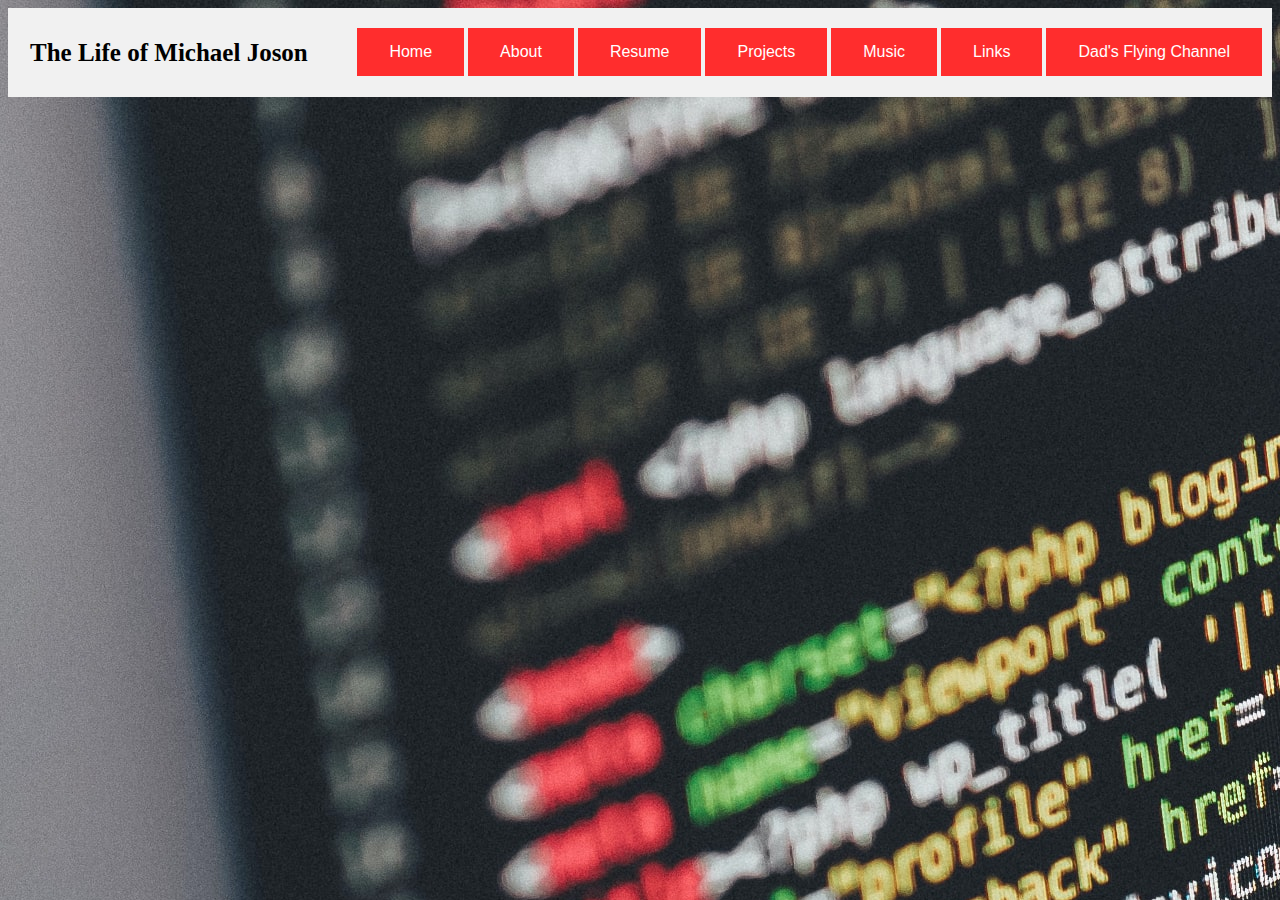
==== index.html @ bec70afe "first commit" ====
<!DOCTYPE html PUBLIC "-//W3C//DTD XHTML 1.0 Strict//EN" "http://www.w3.org/TR/xhtml1/DTD/xhtml1-strict.dtd">
<html>
<head>

    <script>
        function resumeLocation() {
            
        }
      </script>

	<title>Michael Joson Homepage</title>
	<meta http-equiv="content-type" content="text/html; charset=utf-8" />

	<meta name="keywords" content="" />
	<meta name="description" content="" />

	<link rel="stylesheet" type="text/css" href="style.css" media="all" />

</head>
<body>
<div class="header">
    <a href="#default" class="logo">The Life of Michael Joson</a>
    <div class="header-right">
        <input type="button" class="button" value="Home" onclick="window.location.href='index.html'">
        <input type="button" class="button" value="About" onclick="window.location.href='index.html'">
        <input type="button" class="button" value="Resume" onclick="window.location.href='Resume.html'">
        <input type="button" class="button" value="Projects" onclick="window.location.href='index.html'">
        <input type="button" class="button" value="Music" onclick="window.location.href='index.html'">
        <input type="button" class="button" value="Links" onclick="window.location.href='index.html'">
        <input type="button" class="button" value="Dad's Flying Channel" onclick="window.location.href = 'https://www.youtube.com/user/msj143'">
    </div>
  </div>


</body>
</html>
---- style.css ----
/* Style the header with a grey background and some padding */
.header {
    overflow: hidden;
    background-color: #f1f1f1;
    padding: 20px 10px;
  }
  
  /* Style the header links */
  .header a {
    float: left;
    color: black;
    text-align: center;
    padding: 12px;
    text-decoration: none;
    font-size: 18px;
    line-height: 25px;
    border-radius: 4px;
  }
  
  /* Style the logo link (notice that we set the same value of line-height and font-size to prevent the header to increase when the font gets bigger */
  .header a.logo {
    font-size: 25px;
    font-weight: bold;
  }
  
  /* Change the background color on mouse-over */
  .header a:hover {
    background-color: #ddd;
    color: black;
  }
  
  /* Style the active/current link*/
  .header a.active {
    background-color: dodgerblue;
    color: white;
  }
  
  /* Float the link section to the right */
  .header-right {
    float: right;
  }
  
  /* Add media queries for responsiveness - when the screen is 500px wide or less, stack the links on top of each other */
  @media screen and (max-width: 500px) {
    .header a {
      float: none;
      display: block;
      text-align: left;
    }
    .header-right {
      float: none;
    }
  }

/* Style the body */

body {
    background-image: url(ilya-pavlov-OqtafYT5kTw-unsplash.jpg)
}



/* Style the buttons */
.button {
    background-color: #ff2d2d; /* Green */
    border: none;
    color: white;
    padding: 15px 32px;
    text-align: center;
    text-decoration: none;
    display: inline-block;
    font-size: 16px;
    transition-duration: 0.4s;
  }

  .button:hover {
    background-color: #ddd; /* Green */
    color: black;
  }
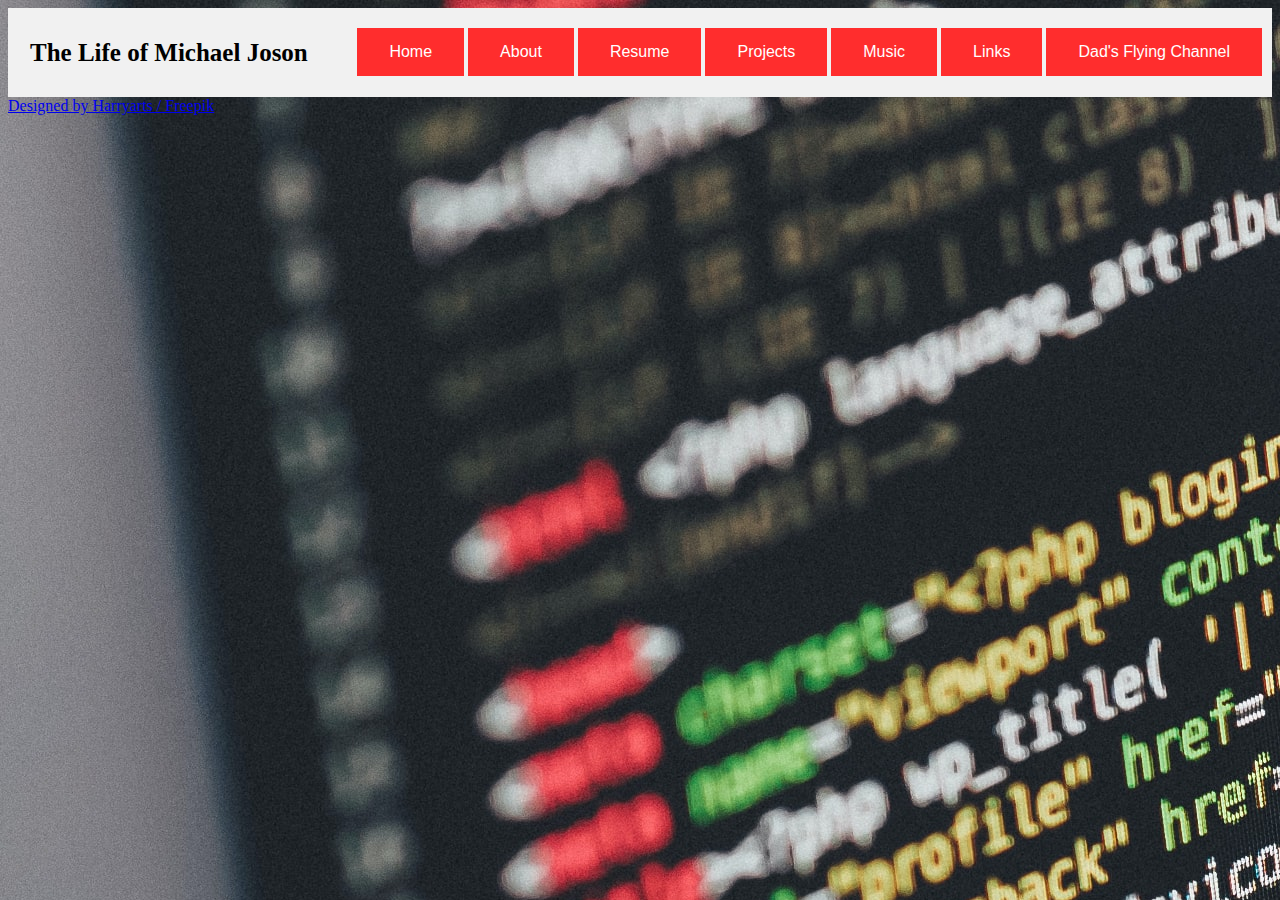
==== commit 11b42314: "completed homepage layout" ====
--- a/index.html
+++ b/index.html
@@ -30,7 +30,9 @@
         <input type="button" class="button" value="Dad's Flying Channel" onclick="window.location.href = 'https://www.youtube.com/user/msj143'">
     </div>
   </div>
-
+<div class="footer">
+    <a href="http://www.freepik.com">Designed by Harryarts / Freepik</a>
+</div>
 
 </body>
 </html>
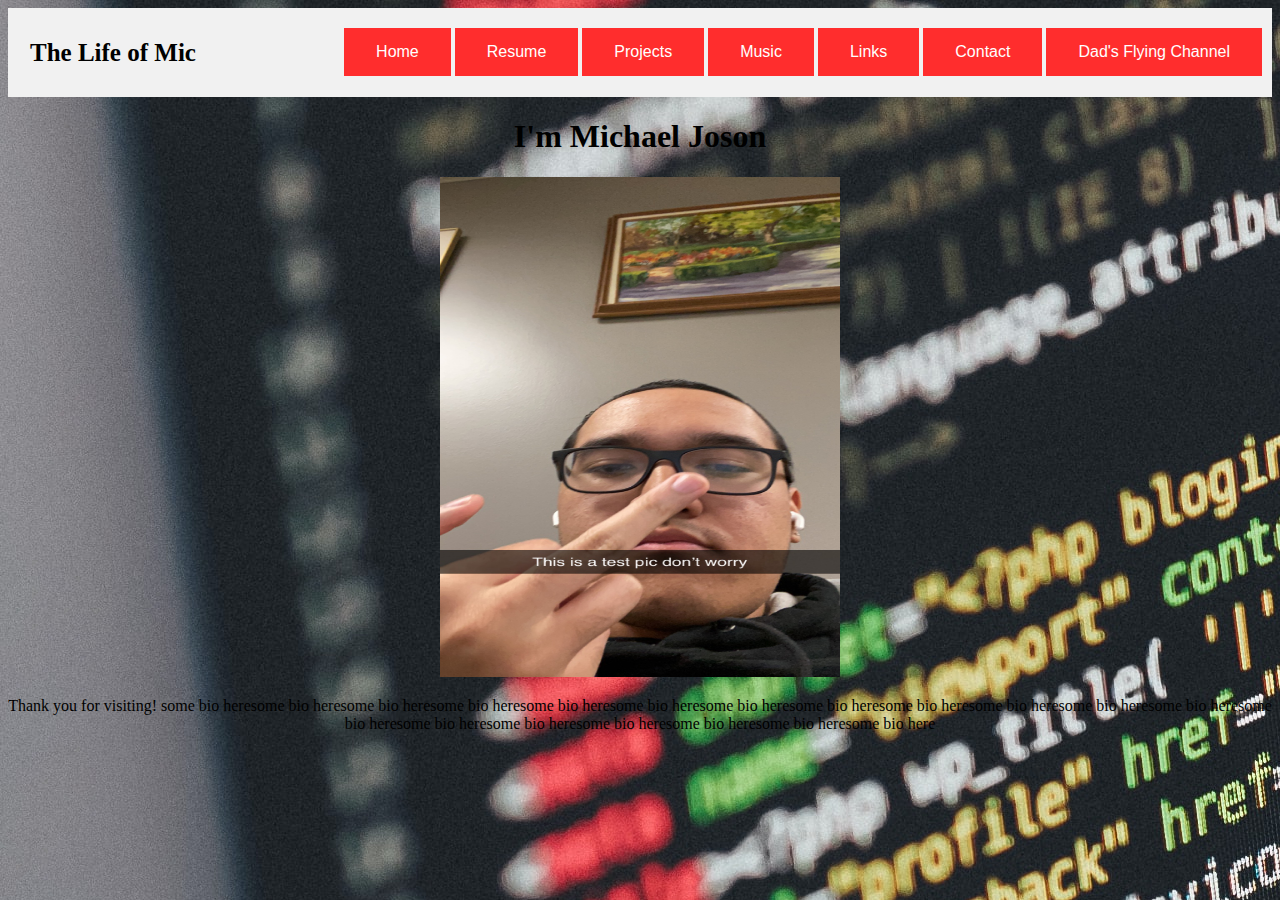
==== commit 361b9ae9: "completed home page layout" ====
--- a/index.html
+++ b/index.html
@@ -15,24 +15,31 @@
 	<meta name="description" content="" />
 
 	<link rel="stylesheet" type="text/css" href="style.css" media="all" />
+    <link rel="header" type="text/css" href="header.css" media="all"/>
 
 </head>
 <body>
 <div class="header">
-    <a href="#default" class="logo">The Life of Michael Joson</a>
+    <a href="#default" class="logo">The Life of Mic</a>
     <div class="header-right">
         <input type="button" class="button" value="Home" onclick="window.location.href='index.html'">
-        <input type="button" class="button" value="About" onclick="window.location.href='index.html'">
         <input type="button" class="button" value="Resume" onclick="window.location.href='Resume.html'">
         <input type="button" class="button" value="Projects" onclick="window.location.href='index.html'">
         <input type="button" class="button" value="Music" onclick="window.location.href='index.html'">
         <input type="button" class="button" value="Links" onclick="window.location.href='index.html'">
+        <input type="button" class="button" value="Contact" onclick="window.location.href='index.html'">
         <input type="button" class="button" value="Dad's Flying Channel" onclick="window.location.href = 'https://www.youtube.com/user/msj143'">
     </div>
   </div>
-<div class="footer">
-    <a href="http://www.freepik.com">Designed by Harryarts / Freepik</a>
+<div class="body">
+    <center>
+        <h1>I'm Michael Joson</h1>
+        <img src="IMG_3907.JPG" alt = "profile pic" width=400 height=500/>
+        <p>Thank you for visiting! some bio heresome bio heresome bio heresome bio heresome bio heresome bio heresome bio heresome bio heresome bio heresome bio heresome bio heresome bio heresome bio heresome bio heresome bio heresome bio heresome bio heresome bio heresome bio here</p>
+    </center>
+    
 </div>
+  
 
 </body>
 </html>
--- a/header.css
+++ b/header.css
@@ -0,0 +1,53 @@
+/* Style the header with a grey background and some padding */
+.header {
+    overflow: hidden;
+    background-color: #f1f1f152;
+    padding: 20px 10px;
+  }
+  
+  /* Style the header links */
+  .header a {
+    float: left;
+    color: black;
+    text-align: center;
+    padding: 12px;
+    text-decoration: none;
+    font-size: 18px;
+    line-height: 25px;
+    border-radius: 4px;
+  }
+  
+  /* Style the logo link (notice that we set the same value of line-height and font-size to prevent the header to increase when the font gets bigger */
+  .header a.logo {
+    font-size: 25px;
+    font-weight: bold;
+  }
+  
+  /* Change the background color on mouse-over */
+  .header a:hover {
+    background-color: #ddd;
+    color: black;
+  }
+  
+  /* Style the active/current link*/
+  .header a.active {
+    background-color: dodgerblue;
+    color: white;
+  }
+  
+  /* Float the link section to the right */
+  .header-right {
+    float: right;
+  }
+  
+  /* Add media queries for responsiveness - when the screen is 500px wide or less, stack the links on top of each other */
+  @media screen and (max-width: 500px) {
+    .header a {
+      float: none;
+      display: block;
+      text-align: left;
+    }
+    .header-right {
+      float: none;
+    }
+  }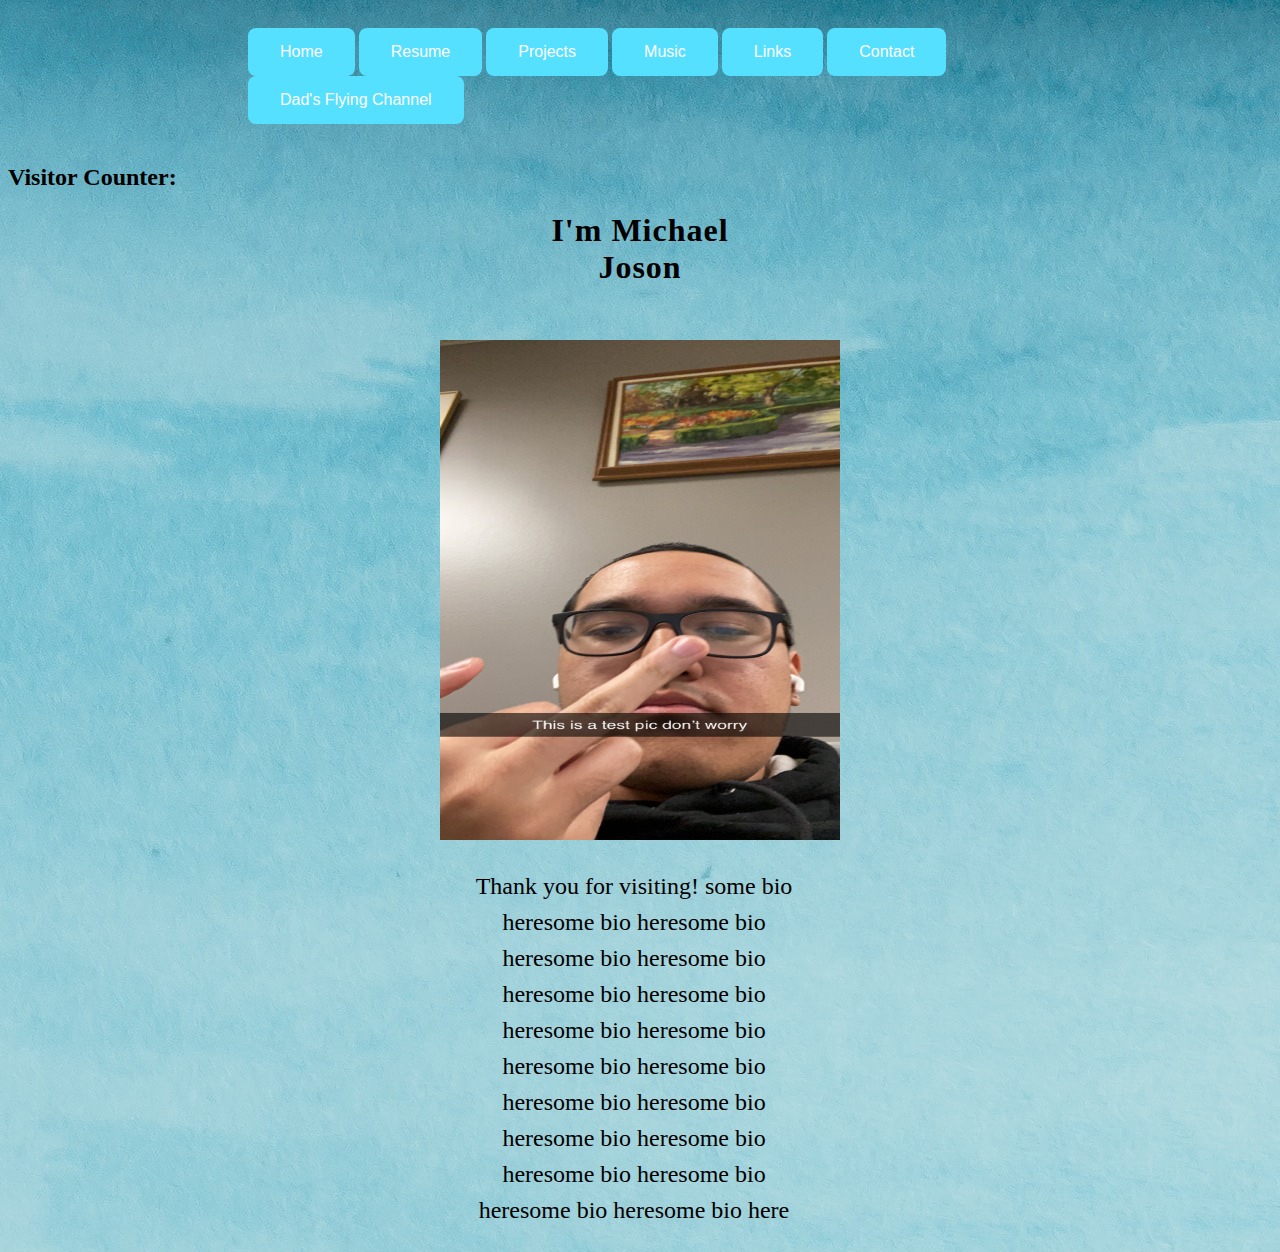
==== commit 0d75baac: "completed drop down menu for links" ====
--- a/index.html
+++ b/index.html
@@ -20,18 +20,26 @@
 </head>
 <body>
 <div class="header">
-    <a href="#default" class="logo">The Life of Mic</a>
-    <div class="header-right">
+    <div class="header-middle">
         <input type="button" class="button" value="Home" onclick="window.location.href='index.html'">
         <input type="button" class="button" value="Resume" onclick="window.location.href='Resume.html'">
-        <input type="button" class="button" value="Projects" onclick="window.location.href='index.html'">
-        <input type="button" class="button" value="Music" onclick="window.location.href='index.html'">
-        <input type="button" class="button" value="Links" onclick="window.location.href='index.html'">
-        <input type="button" class="button" value="Contact" onclick="window.location.href='index.html'">
+        <input type="button" class="button" value="Projects" onclick="window.location.href='projects.html'">
+        <input type="button" class="button" value="Music" onclick="window.location.href='music.html'">
+        <div class="dropdown">
+            <button class="dropbtn">Links</button>
+            <div class="dropdown-content">
+              <a href="https://www.linkedin.com/in/michael-joson-0081b5244/">Linkedin</a>
+              <a href="https://github.com/MichaelJoson">Github</a>
+              <a href="https://www.kaggle.com/michaeljoson">Kaggle</a>
+              <a href="https://open.spotify.com/user/le_mjay">Spotify</a>
+            </div>
+          </div>
+        <input type="button" class="button" value="Contact" onclick="window.location.href='contact.html'">
         <input type="button" class="button" value="Dad's Flying Channel" onclick="window.location.href = 'https://www.youtube.com/user/msj143'">
     </div>
   </div>
 <div class="body">
+    <left><h2>Visitor Counter:</h2> </left>
     <center>
         <h1>I'm Michael Joson</h1>
         <img src="IMG_3907.JPG" alt = "profile pic" width=400 height=500/>
--- a/style.css
+++ b/style.css
@@ -1,8 +1,6 @@
 /* Style the header with a grey background and some padding */
 .header {
-    overflow: hidden;
-    background-color: #f1f1f1;
-    padding: 20px 10px;
+    padding: 20px 240px;
   }
   
   /* Style the header links */
@@ -55,14 +53,17 @@
 /* Style the body */
 
 body {
-    background-image: url(ilya-pavlov-OqtafYT5kTw-unsplash.jpg)
+    background-image: url("annie-spratt-pKpipZVVEC0-unsplash.jpg")
 }
 
+h1 { margin-right: 500px; margin-left: 500px; padding-bottom: 1em}
+h1 { letter-spacing: 1px}
+p {margin-right: 400px; margin-left: 460px; font-size: 150%; line-height: 36px; padding-right: 3em; }
 
 
 /* Style the buttons */
 .button {
-    background-color: #ff2d2d; /* Green */
+    background-color: #56e0ff; /* Green */
     border: none;
     color: white;
     padding: 15px 32px;
@@ -71,9 +72,58 @@
     display: inline-block;
     font-size: 16px;
     transition-duration: 0.4s;
+    border-radius: 8px
   }
 
   .button:hover {
     background-color: #ddd; /* Green */
     color: black;
-  }+  }
+
+/* Dropdown Button */
+.dropbtn {
+  background-color: #56e0ff; /* Green */
+    border: none;
+    color: white;
+    padding: 15px 32px;
+    text-align: center;
+    text-decoration: none;
+    display: inline-block;
+    font-size: 16px;
+    transition-duration: 0.4s;
+    border-radius: 8px
+}
+
+/* The container <div> - needed to position the dropdown content */
+.dropdown {
+  position: relative;
+  display: inline-block;
+}
+
+/* Dropdown Content (Hidden by Default) */
+.dropdown-content {
+  display: none;
+  position: absolute;
+  background-color: #f1f1f1;
+  min-width: 160px;
+  box-shadow: 0px 8px 16px 0px rgba(0,0,0,0.2);
+  z-index: 1;
+}
+
+/* Links inside the dropdown */
+.dropdown-content a {
+  color: black;
+  padding: 12px 16px;
+  text-decoration: none;
+  display: block;
+}
+
+/* Change color of dropdown links on hover */
+.dropdown-content a:hover {background-color: #ddd;}
+
+/* Show the dropdown menu on hover */
+.dropdown:hover .dropdown-content {display: block;}
+
+/* Change the background color of the dropdown button when the dropdown content is shown */
+.dropdown:hover .dropbtn {background-color: #ddd; /* Green */
+  color: black;}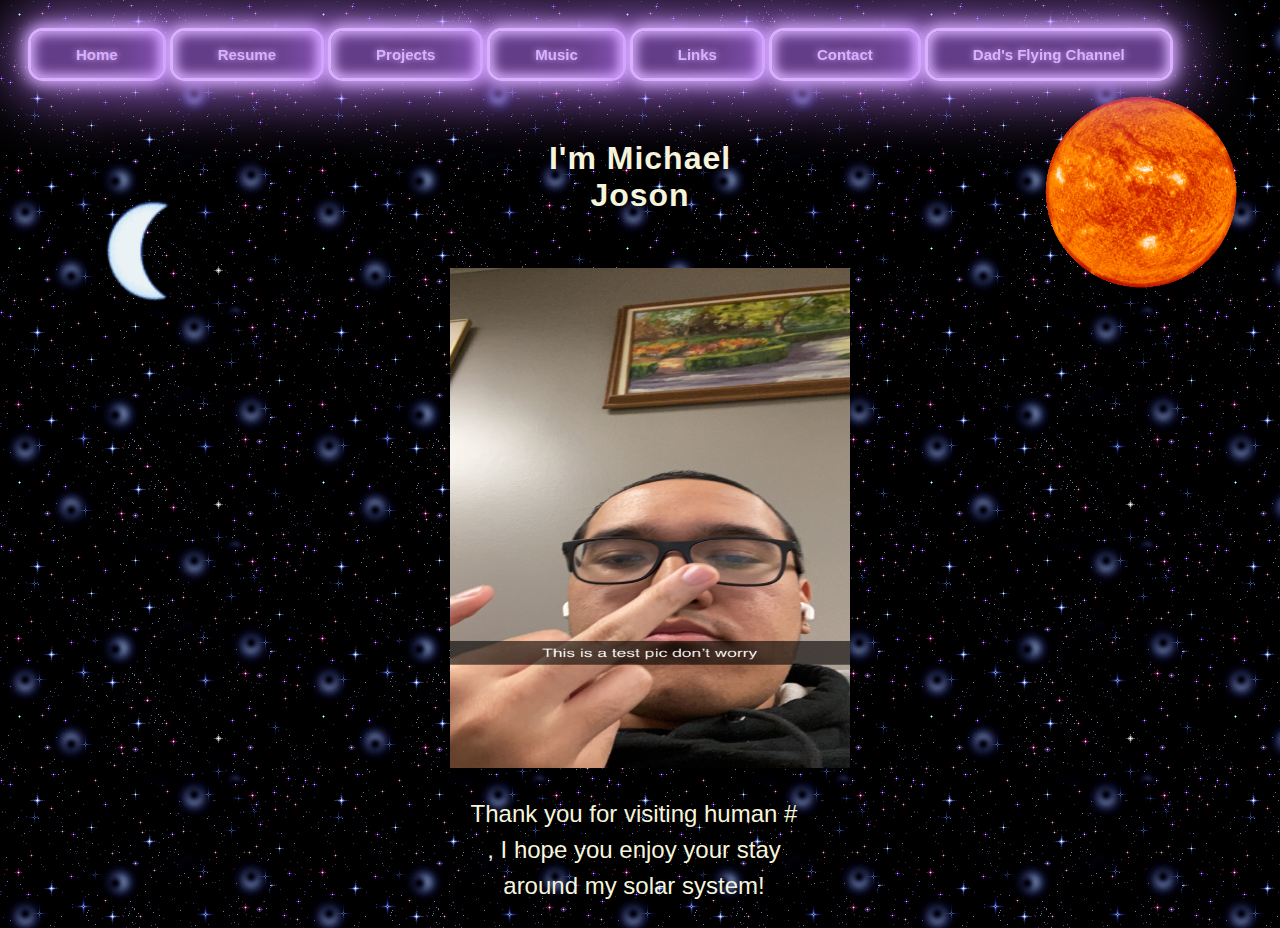
==== commit 900714f1: "Finalized styling of homepage" ====
--- a/index.html
+++ b/index.html
@@ -16,15 +16,17 @@
 
 	<link rel="stylesheet" type="text/css" href="style.css" media="all" />
     <link rel="header" type="text/css" href="header.css" media="all"/>
+    <link href="http://fonts.cdnfonts.com/css/alien-2" rel="stylesheet">
 
 </head>
 <body>
 <div class="header">
     <div class="header-middle">
-        <input type="button" class="button" value="Home" onclick="window.location.href='index.html'">
-        <input type="button" class="button" value="Resume" onclick="window.location.href='Resume.html'">
-        <input type="button" class="button" value="Projects" onclick="window.location.href='projects.html'">
-        <input type="button" class="button" value="Music" onclick="window.location.href='music.html'">
+
+        <button type="button" onclick="window.location.href='index.html'">Home</button>
+        <button type="button" onclick="window.location.href='Resume.html'">Resume</button>
+        <button type="button" onclick="window.location.href='projects.html'">Projects</button>
+        <button type="button" onclick="window.location.href='music.html'">Music</button>
         <div class="dropdown">
             <button class="dropbtn">Links</button>
             <div class="dropdown-content">
@@ -34,17 +36,23 @@
               <a href="https://open.spotify.com/user/le_mjay">Spotify</a>
             </div>
           </div>
-        <input type="button" class="button" value="Contact" onclick="window.location.href='contact.html'">
-        <input type="button" class="button" value="Dad's Flying Channel" onclick="window.location.href = 'https://www.youtube.com/user/msj143'">
+        <button type="button" onclick="window.location.href='contact.html'">Contact</button>
+        <button type="button" onclick="window.location.href='https://www.youtube.com/user/msj143'">Dad's Flying Channel</button>
+        <img src="sun.gif" alt = "Sun" style="float:right;width:222px;height:222px;"/>
     </div>
   </div>
 <div class="body">
-    <left><h2>Visitor Counter:</h2> </left>
-    <center>
-        <h1>I'm Michael Joson</h1>
-        <img src="IMG_3907.JPG" alt = "profile pic" width=400 height=500/>
-        <p>Thank you for visiting! some bio heresome bio heresome bio heresome bio heresome bio heresome bio heresome bio heresome bio heresome bio heresome bio heresome bio heresome bio heresome bio heresome bio heresome bio heresome bio heresome bio heresome bio heresome bio here</p>
-    </center>
+  <span>
+  <img src="solar.gif" alt = "Solar Eclipse" style="float:left;width:262px;height:262px;"/>
+  <br>
+  </span>
+  <center>
+    <h1 style="font-family: 'Alien', sans-serif;">I'm Michael Joson</h1>
+    <img src="IMG_3907.JPG" alt = "profile pic" width=400 height=500/>
+    <p style="font-family: 'Alien', sans-serif;">Thank you for visiting human # , I hope you enjoy your stay around my solar system!</p>
+</center>
+  
+        
     
 </div>
   
--- a/style.css
+++ b/style.css
@@ -1,6 +1,6 @@
 /* Style the header with a grey background and some padding */
 .header {
-    padding: 20px 240px;
+    padding: 20px 20px;
   }
   
   /* Style the header links */
@@ -53,12 +53,16 @@
 /* Style the body */
 
 body {
-    background-image: url("annie-spratt-pKpipZVVEC0-unsplash.jpg")
+    background-image: url("bg.png")
 }
 
-h1 { margin-right: 500px; margin-left: 500px; padding-bottom: 1em}
+h1 { margin-right: 500px; margin-left: 500px; padding-bottom: 1em; color:beige}
 h1 { letter-spacing: 1px}
-p {margin-right: 400px; margin-left: 460px; font-size: 150%; line-height: 36px; padding-right: 3em; }
+h1 { font-family: 'Alien', sans-serif; }
+h2 { padding-bottom: 1em; color:beige}
+h2 { font-family: 'Alien', sans-serif; }
+p {margin-right: 400px; margin-left: 460px; font-size: 150%; line-height: 36px; padding-right: 3em; color:beige}
+p {font-family: 'Alien', sans-serif;}
 
 
 /* Style the buttons */
@@ -75,24 +79,57 @@
     border-radius: 8px
   }
 
-  .button:hover {
-    background-color: #ddd; /* Green */
-    color: black;
-  }
+  button {
+    --glow-color: rgb(217, 176, 255);
+    --glow-spread-color: rgba(191, 123, 255, 0.781);
+    --enhanced-glow-color: rgb(231, 206, 255);
+    --btn-color: rgb(100, 61, 136);
+    border: .25em solid var(--glow-color);
+    padding: 1em 3em;
+    color: var(--glow-color);
+    font-size: 15px;
+    font-weight: bold;
+    font-family: 'Alien', sans-serif;
+    background-color: var(--btn-color);
+    border-radius: 1em;
+    outline: none;
+    box-shadow: 0 0 1em .25em var(--glow-color),
+           0 0 4em 1em var(--glow-spread-color),
+           inset 0 0 .75em .25em var(--glow-color);
+    text-shadow: 0 0 .5em var(--glow-color);
+    position: relative;
+    transition: all 0.3s;
+   }
+   
+   button::after {
+    pointer-events: none;
+    content: "";
+    position: absolute;
+    top: 120%;
+    left: 0;
+    height: 100%;
+    width: 100%;
+    filter: blur(2em);
+    opacity: .7;
+    transform: perspective(1.5em) rotateX(35deg) scale(1, .6);
+   }
+   
+   button:hover {
+    color: var(--btn-color);
+    background-color: var(--glow-color);
+    box-shadow: 0 0 1em .25em var(--glow-color),
+           0 0 4em 2em var(--glow-spread-color),
+           inset 0 0 .75em .25em var(--glow-color);
+   }
+   
+   button:active {
+    box-shadow: 0 0 0.6em .25em var(--glow-color),
+           0 0 2.5em 2em var(--glow-spread-color),
+           inset 0 0 .5em .25em var(--glow-color);
+   }
 
 /* Dropdown Button */
-.dropbtn {
-  background-color: #56e0ff; /* Green */
-    border: none;
-    color: white;
-    padding: 15px 32px;
-    text-align: center;
-    text-decoration: none;
-    display: inline-block;
-    font-size: 16px;
-    transition-duration: 0.4s;
-    border-radius: 8px
-}
+
 
 /* The container <div> - needed to position the dropdown content */
 .dropdown {
@@ -104,15 +141,16 @@
 .dropdown-content {
   display: none;
   position: absolute;
-  background-color: #f1f1f1;
+  background-color: black;
   min-width: 160px;
   box-shadow: 0px 8px 16px 0px rgba(0,0,0,0.2);
   z-index: 1;
+  font-family: 'Alien', sans-serif
 }
 
 /* Links inside the dropdown */
 .dropdown-content a {
-  color: black;
+  color: white;
   padding: 12px 16px;
   text-decoration: none;
   display: block;
@@ -126,4 +164,25 @@
 
 /* Change the background color of the dropdown button when the dropdown content is shown */
 .dropdown:hover .dropbtn {background-color: #ddd; /* Green */
-  color: black;}+  color: black;}
+
+
+  /* Style graphics sections */
+.section .graphic {
+  transform: translateX(-50%) translateY(-50%);
+  display: block;
+  position: absolute;
+  background-repeat: no-repeat;
+  background-position: center;
+}
+
+.span {
+  display: inline-block; /* the default for span */
+  width: 100px;
+  height: 100px;
+  padding: 5px;
+}
+
+#container { overflow: hidden; }
+#floated-imgs { float: left; }
+#floated-imgs img {display: block; }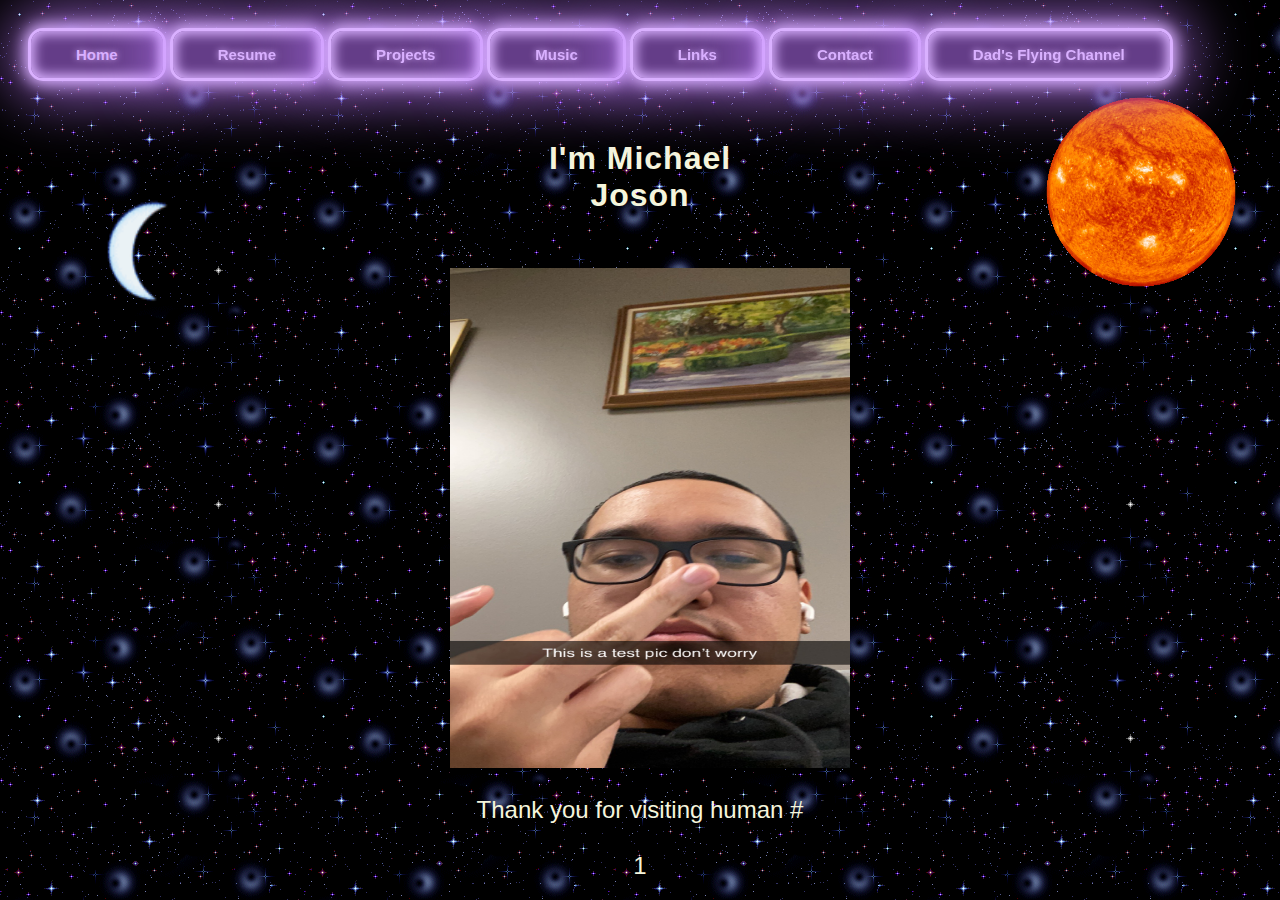
==== commit a540a972: "Added ability to download pdf and visitor counter" ====
--- a/index.html
+++ b/index.html
@@ -2,11 +2,8 @@
 <html>
 <head>
 
-    <script>
-        function resumeLocation() {
-            
-        }
-      </script>
+  <script defer src="index.js"></script>
+
 
 	<title>Michael Joson Homepage</title>
 	<meta http-equiv="content-type" content="text/html; charset=utf-8" />
@@ -48,11 +45,9 @@
   </span>
   <center>
     <h1 style="font-family: 'Alien', sans-serif;">I'm Michael Joson</h1>
-    <img src="IMG_3907.JPG" alt = "profile pic" width=400 height=500/>
-    <p style="font-family: 'Alien', sans-serif;">Thank you for visiting human # , I hope you enjoy your stay around my solar system!</p>
+    <img style="display : inline-block; vertical-align : middle;" src="IMG_3907.JPG" alt = "profile pic" width=400 height=500/>
+    <p >Thank you for visiting human # </p> <div class="website-counter"></div>
 </center>
-  
-        
     
 </div>
   
--- a/style.css
+++ b/style.css
@@ -61,8 +61,11 @@
 h1 { font-family: 'Alien', sans-serif; }
 h2 { padding-bottom: 1em; color:beige}
 h2 { font-family: 'Alien', sans-serif; }
-p {margin-right: 400px; margin-left: 460px; font-size: 150%; line-height: 36px; padding-right: 3em; color:beige}
+h3 { font-family: 'Alien', sans-serif; }
+li { font-family: 'Alien', sans-serif; }
+p {font-size: 150%; line-height: 36px; color:beige; position: relative;}
 p {font-family: 'Alien', sans-serif;}
+
 
 
 /* Style the buttons */
@@ -185,4 +188,37 @@
 
 #container { overflow: hidden; }
 #floated-imgs { float: left; }
-#floated-imgs img {display: block; }+#floated-imgs img {display: block; }
+
+ul {
+  list-style-image: url(
+    "solar.gif");
+    list-style-type: lower-greek;
+            }
+a {
+   text-decoration: none;
+}
+a:link, a:visited {
+  font-size: 25px;
+
+  color: blue;
+  text-decoration: none;
+   --glow-color: rgb(217, 176, 255);
+    --glow-spread-color: rgba(191, 123, 255, 0.781);
+    --enhanced-glow-color: rgb(231, 206, 255);
+    color: var(--glow-color);
+    text-shadow: 0 0 .5em var(--glow-color);
+    padding-bottom: 25px;
+  }
+a:hover {
+  color: white;
+  background-color: var(--glow-color);
+}
+
+.website-counter {
+  font-family: 'Alien', sans-serif;
+  color: beige;
+  font-size: 150%;
+  position: relative;
+
+}